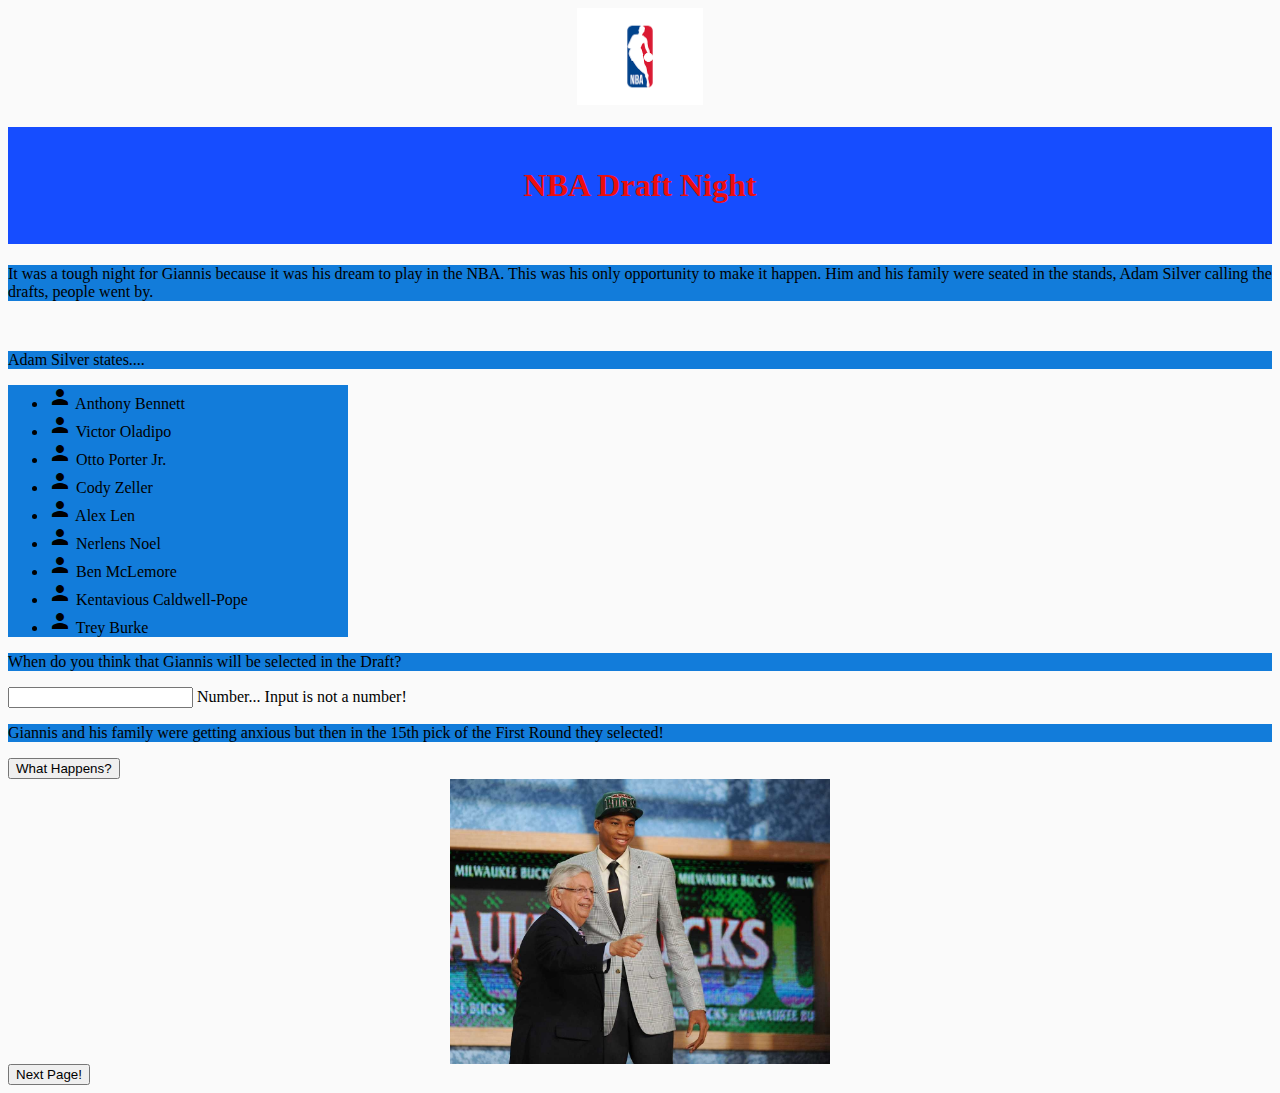
==== secondpage.html @ 5ae295de "Assignment Page1" ====
<!DOCTYPE html>
  <!--States The Language Used-->
<html lang="en-ca">
  <head>
        <!--Meta Code For General Description-->
      <meta charset="utf-8">
      <meta name="description" content="Assignment 01, Second Webpage">
      <meta name="keyboard" content="immaculata, icd2o">
      <meta name="author" content="BrandonBCode">
      <meta name="viewport" content="width=device-width, initial-scale=1.0">

      <!--Allows the Use of Favicons-->
      <link rel="apple-touch-icon" sizes="180x180" href="./favicongi/apple-touch-icon.png">
      <link rel="icon" type="image/png" sizes="32x32" href="./favicongi/favicon-32x32.png">
      <link rel="icon" type="image/png" sizes="16x16" href="./favicongi/favicon-16x16.png">
      <link rel="manifest" href="./favicongi/site.webmanifest">

      <!--Google's MDL Crucial Code-->
      <link rel="stylesheet" href="https://fonts.googleapis.com/icon?family=Material+Icons"> 
      <link rel="stylesheet" href="https://code.getmdl.io/1.3.0/material.indigo-red.min.css" />

          <!--Source Link To Recognize CSS File-->
      <link rel="stylesheet" href="./css/style2.css">
        <!--Title for Browser Tab-->
      <title>The Draft</title>
  </head>
  <body>
  <!--Google's MDL Crucial Code-->
    <script defer src="https://code.getmdl.io/1.3.0/material.min.js"></script> 
    <!--Allows you to use an image on HTML-->
    <img src="./images/nba.png" alt="nba" class="center" >
    <!--Header for my website-->
    <h1>NBA Draft Night</h1>
    <!--Paragraph describing more about Giannis-->
    <p>
        It was a tough night for Giannis because it was his dream to play in the NBA. This was his only opportunity to make it happen.
       Him and his family were seated in the stands, Adam Silver calling the drafts, people went by. 
    </p>
    <!--Break to go to the next line.-->
    <br>
    <!--Paragraph text-->
    <p>Adam Silver states....</p>
    <!-- Icon List -->
<style>
.demo-list-icon {
  width: 300px;
}
</style>

    <ul class="demo-list-icon mdl-list">
      <li class="mdl-list__item">
        <span class="mdl-list__item-primary-content">
        <i class="material-icons mdl-list__item-icon">person</i>
        Anthony Bennett
    </span>
      </li>
      <li class="mdl-list__item">
        <span class="mdl-list__item-primary-content">
        <i class="material-icons mdl-list__item-icon">person</i>
        Victor Oladipo
      </span>
      </li>
      <li class="mdl-list__item">
        <span class="mdl-list__item-primary-content">
        <i class="material-icons mdl-list__item-icon">person</i>
        Otto Porter Jr.
      </span>
      </li>
      <li class="mdl-list__item">
        <span class="mdl-list__item-primary-content">
        <i class="material-icons mdl-list__item-icon">person</i>
        Cody Zeller
      </span>
      </li>
      <li class="mdl-list__item">
        <span class="mdl-list__item-primary-content">
        <i class="material-icons mdl-list__item-icon">person</i>
        Alex Len
      </span>
      </li>
      <li class="mdl-list__item">
        <span class="mdl-list__item-primary-content">
        <i class="material-icons mdl-list__item-icon">person</i>
        Nerlens Noel
      </span>
      </li>
      <li class="mdl-list__item">
        <span class="mdl-list__item-primary-content">
        <i class="material-icons mdl-list__item-icon">person</i>
        Ben McLemore
      </span>
      </li>
      <li class="mdl-list__item">
        <span class="mdl-list__item-primary-content">
        <i class="material-icons mdl-list__item-icon">person</i>
        Kentavious Caldwell-Pope
      </span>
      </li>
      <li class="mdl-list__item">
        <span class="mdl-list__item-primary-content">
        <i class="material-icons mdl-list__item-icon">person</i>
        Trey Burke
      </span>
      </li>
    </ul>
    <p>When do you think that Giannis will be selected in the Draft?</p>
    <!-- Numeric Textfield with Floating Label -->
      <form action="#">
        <div class="mdl-textfield mdl-js-textfield mdl-textfield--floating-label">
          <input class="mdl-textfield__input" type="text" pattern="-?[0-9]*(\.[0-9]+)?" id="sample4">
          <label class="mdl-textfield__label" for="sample4">Number...</label>
          <span class="mdl-textfield__error">Input is not a number!</span>
        </div>
      </form>
    <!--Paragraph describing more about Giannis-->
    <p>Giannis and his family were getting anxious but then in the 15th pick of the First Round they selected!</p>
    <!--This is my "Whats Happening" button-->
    <button onclick="myButtonClicked()" class="mdl-button mdl-js-button mdl-button--raised mdl-js-ripple-effect mdl-button--accent">
      What Happens?
    </button>
    <!--Allows me to use the draft picture of Giannis in HTML-->
    <img src="./images/giannis_draft.jpg" alt="GiannisDraft" class="center2" >
    <!--This is my "Next Page" button that takes you to the next website-->
    <button onclick="window.location.href='thirdpage.html'">Next Page!</button>
    </body>
    <!--This is my "Whats Happening" button, more specifically the trigger-->
        <script>
            function myButtonClicked() {
                alert ("The Milwaukee Bucks Select: GIANNIS ANTETOKOUNMPO!")
            }
            </script>
  </html>
---- css/style2.css ----
/* Created by: Brandon Brandhuber
* Created on: February 19th, 2025
* This file contains the CSS for index.html
*/

body {
    background-color: rgb(250, 250, 250);
}

h1 {

    background-color: rgb(22, 77, 255);
    color: hsl(0, 89%, 49%);
    padding: 40px;
    text-align: center;
}

p {
    background-color: rgb(18, 124, 218);
}

ul {
    background-color:rgb(18, 124, 218);
}

.center {
    display: block;
    margin-left: auto;
    margin-right: auto;
    width: 10%;
}

.center2 {
    display: block;
    margin-left: auto;
    margin-right: auto;
    width: 30%;
}
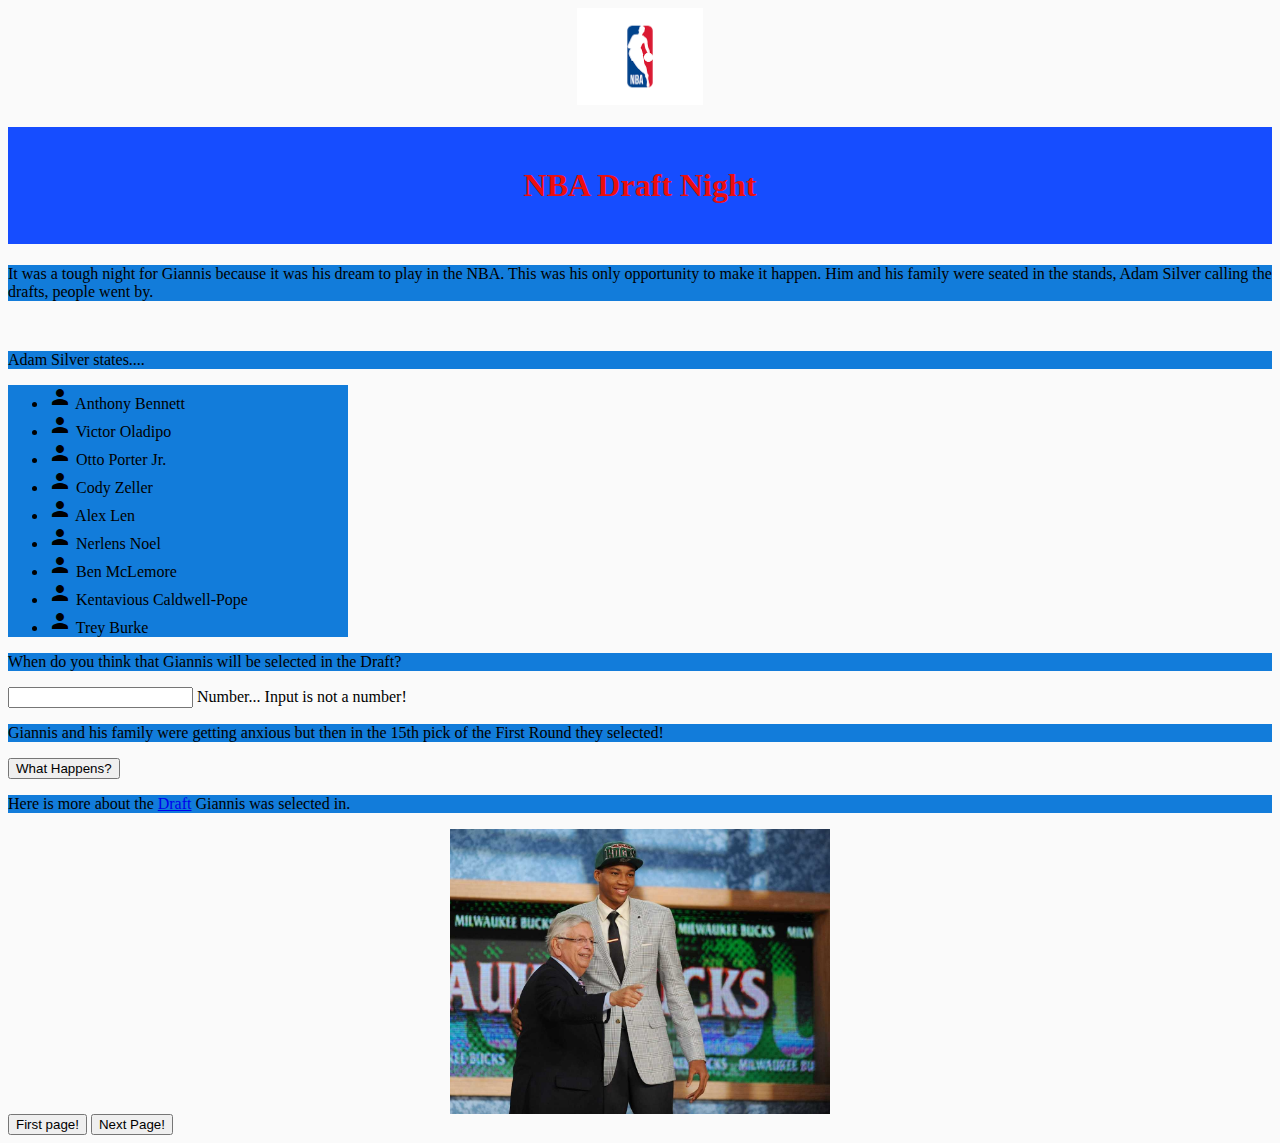
==== commit 921c5b9d: "Webpage addition" ====
--- a/secondpage.html
+++ b/secondpage.html
@@ -1,4 +1,5 @@
 <!DOCTYPE html>
+
   <!--States The Language Used-->
 <html lang="en-ca">
   <head>
@@ -10,10 +11,10 @@
       <meta name="viewport" content="width=device-width, initial-scale=1.0">
 
       <!--Allows the Use of Favicons-->
-      <link rel="apple-touch-icon" sizes="180x180" href="./favicongi/apple-touch-icon.png">
-      <link rel="icon" type="image/png" sizes="32x32" href="./favicongi/favicon-32x32.png">
-      <link rel="icon" type="image/png" sizes="16x16" href="./favicongi/favicon-16x16.png">
-      <link rel="manifest" href="./favicongi/site.webmanifest">
+      <link rel="apple-touch-icon" sizes="180x180" href="./favicongi2/apple-touch-icon.png">
+      <link rel="icon" type="image/png" sizes="32x32" href="./favicongi2/favicon-32x32.png">
+      <link rel="icon" type="image/png" sizes="16x16" href="./favicongi2/favicon-16x16.png">
+      <link rel="manifest" href="./favicongi2/site.webmanifest">
 
       <!--Google's MDL Crucial Code-->
       <link rel="stylesheet" href="https://fonts.googleapis.com/icon?family=Material+Icons"> 
@@ -21,89 +22,100 @@
 
           <!--Source Link To Recognize CSS File-->
       <link rel="stylesheet" href="./css/style2.css">
+
         <!--Title for Browser Tab-->
       <title>The Draft</title>
   </head>
   <body>
+
   <!--Google's MDL Crucial Code-->
     <script defer src="https://code.getmdl.io/1.3.0/material.min.js"></script> 
+
     <!--Allows you to use an image on HTML-->
     <img src="./images/nba.png" alt="nba" class="center" >
+
     <!--Header for my website-->
     <h1>NBA Draft Night</h1>
+    
     <!--Paragraph describing more about Giannis-->
     <p>
         It was a tough night for Giannis because it was his dream to play in the NBA. This was his only opportunity to make it happen.
        Him and his family were seated in the stands, Adam Silver calling the drafts, people went by. 
     </p>
+
     <!--Break to go to the next line.-->
     <br>
+
     <!--Paragraph text-->
     <p>Adam Silver states....</p>
+
     <!-- Icon List -->
-<style>
-.demo-list-icon {
-  width: 300px;
-}
-</style>
+    <style>
+    .demo-list-icon {
+      width: 300px;
+    }
+    </style>
 
-    <ul class="demo-list-icon mdl-list">
-      <li class="mdl-list__item">
-        <span class="mdl-list__item-primary-content">
-        <i class="material-icons mdl-list__item-icon">person</i>
-        Anthony Bennett
-    </span>
-      </li>
-      <li class="mdl-list__item">
-        <span class="mdl-list__item-primary-content">
-        <i class="material-icons mdl-list__item-icon">person</i>
-        Victor Oladipo
-      </span>
-      </li>
-      <li class="mdl-list__item">
-        <span class="mdl-list__item-primary-content">
-        <i class="material-icons mdl-list__item-icon">person</i>
-        Otto Porter Jr.
-      </span>
-      </li>
-      <li class="mdl-list__item">
-        <span class="mdl-list__item-primary-content">
-        <i class="material-icons mdl-list__item-icon">person</i>
-        Cody Zeller
-      </span>
-      </li>
-      <li class="mdl-list__item">
-        <span class="mdl-list__item-primary-content">
-        <i class="material-icons mdl-list__item-icon">person</i>
-        Alex Len
-      </span>
-      </li>
-      <li class="mdl-list__item">
-        <span class="mdl-list__item-primary-content">
-        <i class="material-icons mdl-list__item-icon">person</i>
-        Nerlens Noel
-      </span>
-      </li>
-      <li class="mdl-list__item">
-        <span class="mdl-list__item-primary-content">
-        <i class="material-icons mdl-list__item-icon">person</i>
-        Ben McLemore
-      </span>
-      </li>
-      <li class="mdl-list__item">
-        <span class="mdl-list__item-primary-content">
-        <i class="material-icons mdl-list__item-icon">person</i>
-        Kentavious Caldwell-Pope
-      </span>
-      </li>
-      <li class="mdl-list__item">
-        <span class="mdl-list__item-primary-content">
-        <i class="material-icons mdl-list__item-icon">person</i>
-        Trey Burke
-      </span>
-      </li>
-    </ul>
+        <ul class="demo-list-icon mdl-list">
+          <li class="mdl-list__item">
+            <span class="mdl-list__item-primary-content">
+            <i class="material-icons mdl-list__item-icon">person</i>
+            Anthony Bennett
+        </span>
+          </li>
+          <li class="mdl-list__item">
+            <span class="mdl-list__item-primary-content">
+            <i class="material-icons mdl-list__item-icon">person</i>
+            Victor Oladipo
+          </span>
+          </li>
+          <li class="mdl-list__item">
+            <span class="mdl-list__item-primary-content">
+            <i class="material-icons mdl-list__item-icon">person</i>
+            Otto Porter Jr.
+          </span>
+          </li>
+          <li class="mdl-list__item">
+            <span class="mdl-list__item-primary-content">
+            <i class="material-icons mdl-list__item-icon">person</i>
+            Cody Zeller
+          </span>
+          </li>
+          <li class="mdl-list__item">
+            <span class="mdl-list__item-primary-content">
+            <i class="material-icons mdl-list__item-icon">person</i>
+            Alex Len
+          </span>
+          </li>
+          <li class="mdl-list__item">
+            <span class="mdl-list__item-primary-content">
+            <i class="material-icons mdl-list__item-icon">person</i>
+            Nerlens Noel
+          </span>
+          </li>
+          <li class="mdl-list__item">
+            <span class="mdl-list__item-primary-content">
+            <i class="material-icons mdl-list__item-icon">person</i>
+            Ben McLemore
+          </span>
+          </li>
+          <li class="mdl-list__item">
+            <span class="mdl-list__item-primary-content">
+            <i class="material-icons mdl-list__item-icon">person</i>
+            Kentavious Caldwell-Pope
+          </span>
+          </li>
+          <li class="mdl-list__item">
+            <span class="mdl-list__item-primary-content">
+            <i class="material-icons mdl-list__item-icon">person</i>
+            Trey Burke
+          </span>
+          </li>
+        </ul>
+        
+    <!--Paragraph text stating when Giannis will be selected-->
     <p>When do you think that Giannis will be selected in the Draft?</p>
+
     <!-- Numeric Textfield with Floating Label -->
       <form action="#">
         <div class="mdl-textfield mdl-js-textfield mdl-textfield--floating-label">
@@ -114,19 +126,32 @@
       </form>
     <!--Paragraph describing more about Giannis-->
     <p>Giannis and his family were getting anxious but then in the 15th pick of the First Round they selected!</p>
-    <!--This is my "Whats Happening" button-->
+
+    <!--This is my "What Happens" button-->
     <button onclick="myButtonClicked()" class="mdl-button mdl-js-button mdl-button--raised mdl-js-ripple-effect mdl-button--accent">
       What Happens?
     </button>
+
+    <!--Paragraph text with embedded link to another website more on Giannis-->
+    <p>
+    Here is more about the <a href="https://en.wikipedia.org/wiki/2013_NBA_draft">Draft</a>
+    Giannis was selected in.
+    </p>
+
     <!--Allows me to use the draft picture of Giannis in HTML-->
     <img src="./images/giannis_draft.jpg" alt="GiannisDraft" class="center2" >
+
+    <!--This is my "Next Page" button that takes you to the next website-->
+    <button onclick="window.location.href='index.html'">First page!</button>
+
     <!--This is my "Next Page" button that takes you to the next website-->
     <button onclick="window.location.href='thirdpage.html'">Next Page!</button>
     </body>
-    <!--This is my "Whats Happening" button, more specifically the trigger-->
-        <script>
-            function myButtonClicked() {
-                alert ("The Milwaukee Bucks Select: GIANNIS ANTETOKOUNMPO!")
-            }
-            </script>
+
+     <!--This is my "What Happens" button, more specifically the trigger-->
+     <script>
+        function myButtonClicked() {
+           alert ("The Milwaukee Bucks Select: GIANNIS ANTETOKOUNMPO!")
+         }
+     </script>
   </html>